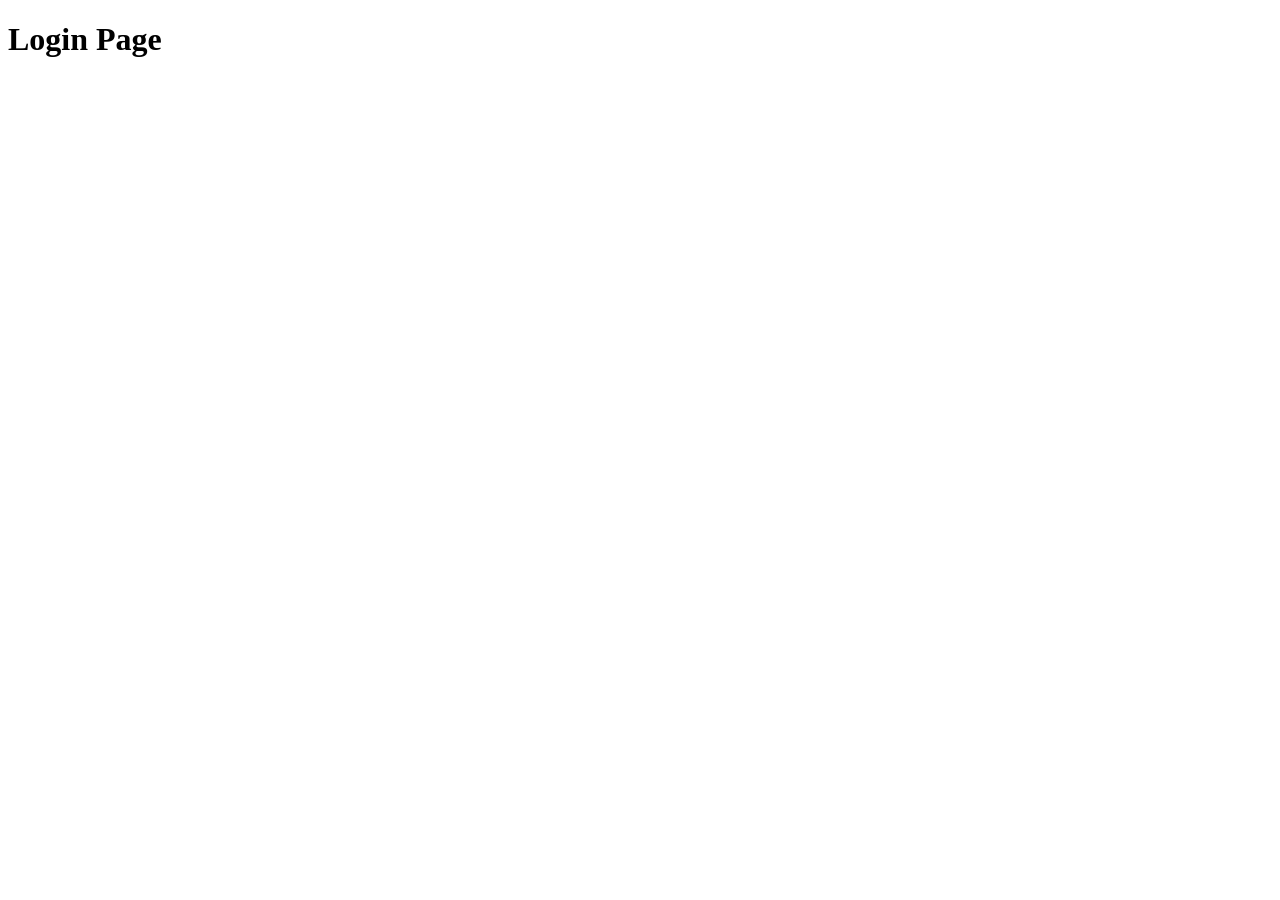
==== login.html @ 556330f6 "Added login page" ====
<!DOCTYPE html>
<html lang="en">
<head>
    <meta charset="UTF-8">
    <meta name="viewport" content="width=device-width, initial-scale=1.0">
    <title>Log in</title>
</head>
<body>
    <div>
        <h1>Login Page</h1>
    </div>
</body>
</html>
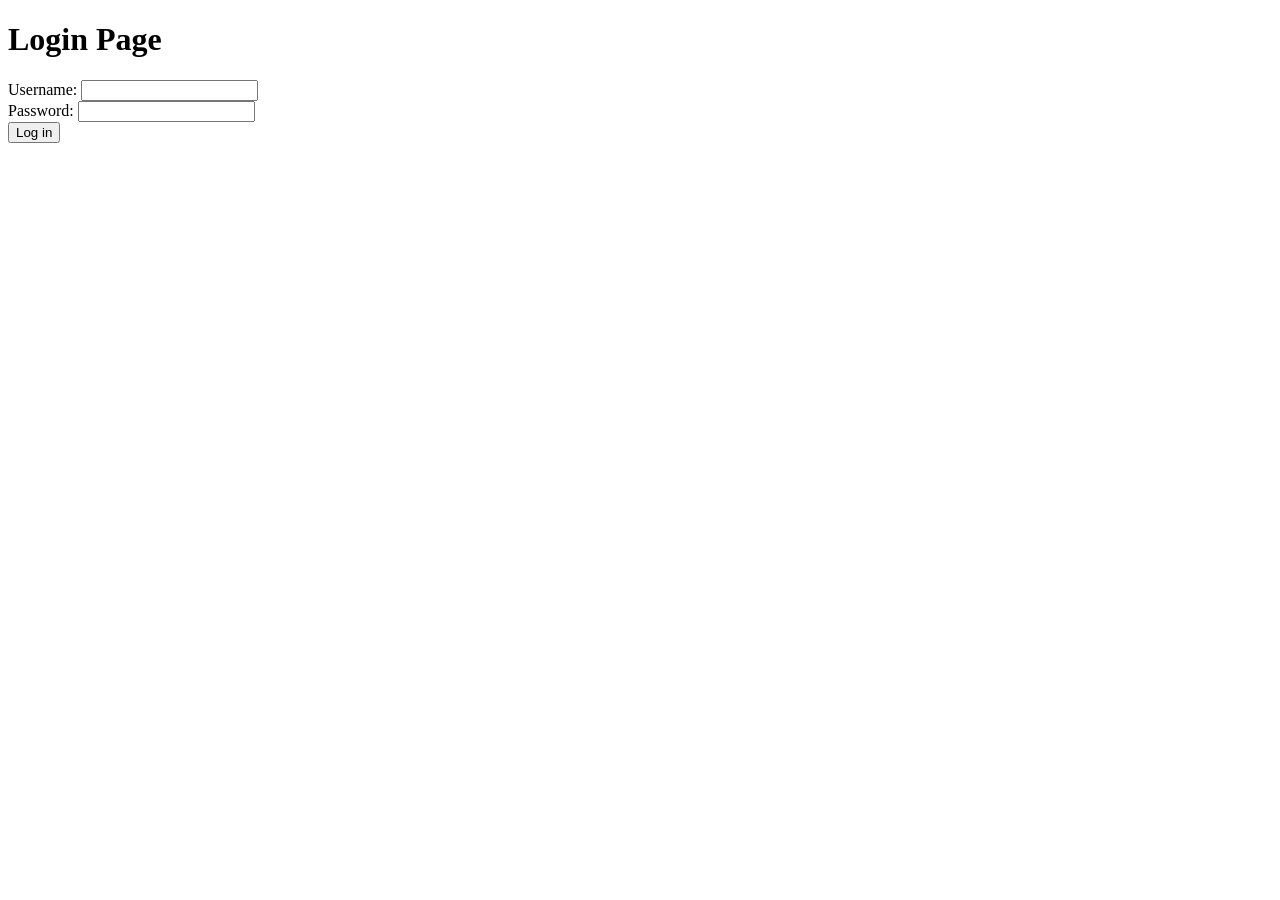
==== commit 5b2fe536: "Added a login form" ====
--- a/login.html
+++ b/login.html
@@ -8,6 +8,15 @@
 <body>
     <div>
         <h1>Login Page</h1>
+        <form>
+            <label for="username">Username:</label>
+            <input type="text" id="username" name="username" required>
+            <br>
+            <label for="password">Password:</label>
+            <input type="password" id="password" name="password" required>
+            <br>
+            <button type="submit">Log in</button>
+        </form>
     </div>
 </body>
 </html>
